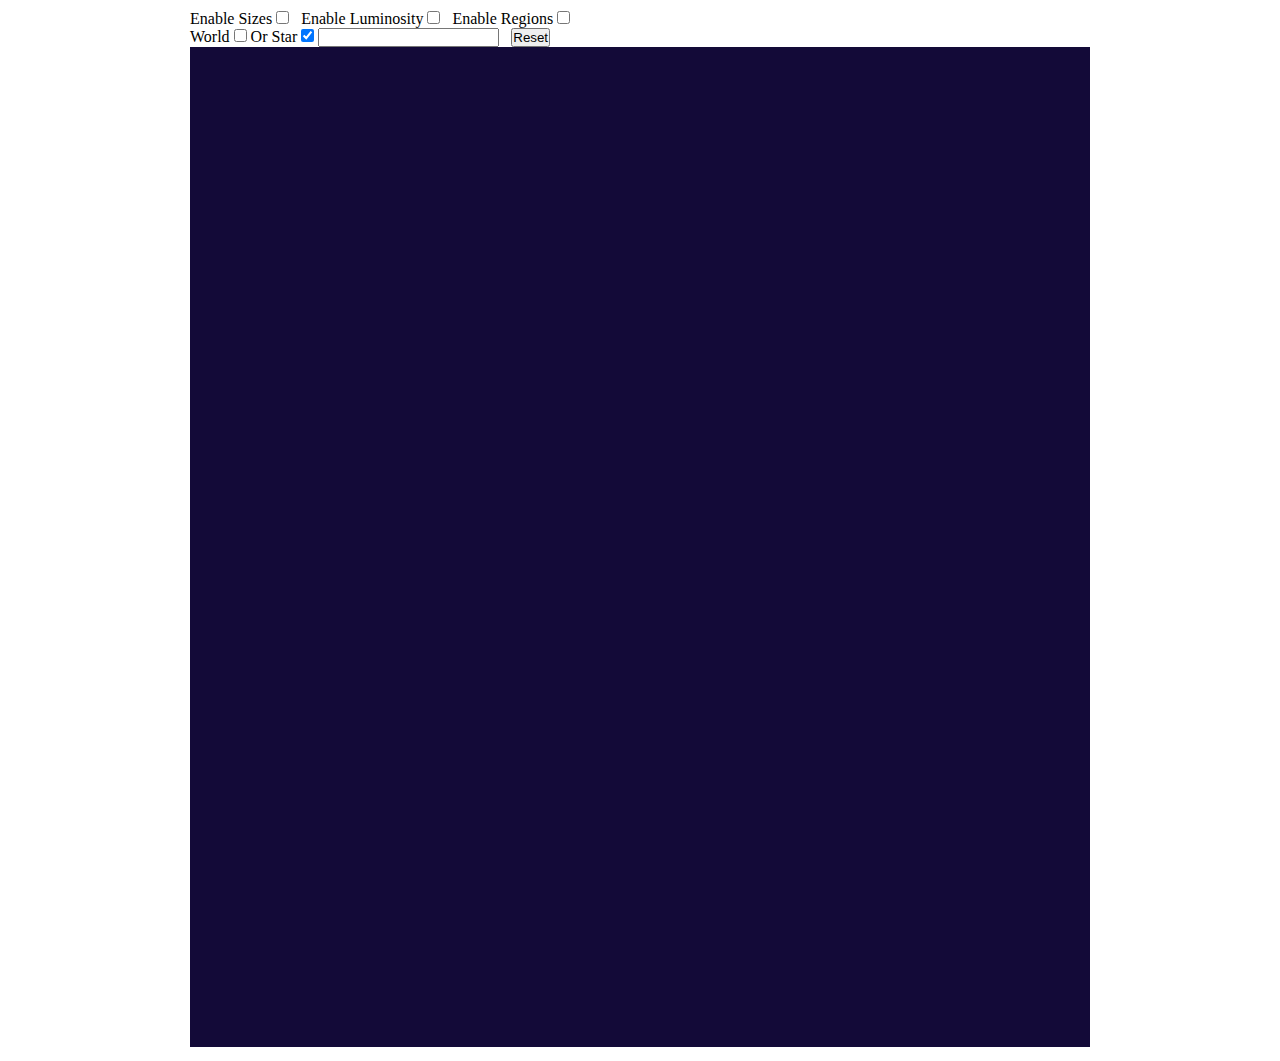
==== static/index.html @ c63aba99 "First build" ====
<!DOCTYPE html>
<html>

<head>
	<meta charset="UTF-8">
	<style>
		html * {
			margin: 0;
			padding: 0;
		}

		body {
			margin: 10px;
		}

		#container {
			width: 900px;
			margin:0 auto;
		}

		#map {
			background-color: #130a38;
			margin:0 auto;
		}
	</style>
</head>

<body>
	<div id="container">
		<label>Enable Sizes</label>
		<input type="checkbox" id="size" onclick="redraw();" />
		&nbsp;
		<label>Enable Luminosity</label>
		<input type="checkbox" id="alpha" onclick="redraw();" />
		&nbsp;
		<label>Enable Regions</label>
		<input type="checkbox" id="regions" onclick="redraw();" />
		<br />
		<label>World</label>
		<input type="checkbox" id="world" onclick="document.getElementById('star').checked = false;redraw();" />
		<label>Or Star</label>
		<input type="checkbox" id="star" checked="true" onclick="document.getElementById('world').checked = false;redraw();" />
		<input type="number" id="id" onchange="redraw();"/>
		&nbsp;
		<button id="reset">Reset</button>
		<br />
		<canvas id="map" width="900" height="1000"></canvas>
	</div>

	<script>
		const canvas = document.getElementById("map");
		const ctx = canvas.getContext("2d");
		const scaleFactor = 1.1;
		var scale = 50;
		var translation = 0;
		var stars = null;
		var lastX = 0, lastY = 0;
		var dragStart, dragged;
		ctx.translate(canvas.width / 2, canvas.height / 2);
		var maxLums = 0.0, minLums = 0.1;

		var req = new XMLHttpRequest();
		req.overrideMimeType("application/json");
		req.open('GET', '/stars', true);
		req.onreadystatechange = function () {
			if (req.readyState == 4 && req.status == "200") {
				stars = JSON.parse(req.responseText);
				Object.keys(stars).forEach(function(k,i) {
					if (stars[k].luminosity > maxLums) {
						maxLums = stars[k].luminosity;
					}
				});
				redraw();
				var anim = setInterval(function(){
					console.log("scaling");
					var as = 0.9877;
					ctx.scale(as,as);
					redraw();
				}, 16);
				setTimeout(function(){
					clearInterval(anim);
				}, 5000);
			}
		};
		req.send(null);
		
		function redraw() {
			ctx.clearRect(-canvas.width*1000, -canvas.width*1000, canvas.width*2000, canvas.width*2000);
			
			if (stars !== null) {
				Object.keys(stars).forEach(function(k,i) {
					var x = stars[k].radial_distance * Math.sin(-stars[k].longitude*(Math.PI/180));
					var y = -1*stars[k].radial_distance * Math.cos(stars[k].longitude*(Math.PI/180));
					var size = 100;//stars[k].radius;
					var alpha = 100;//stars[k].luminosity;

					if (document.getElementById("size").checked) {
						size = stars[k].radius*100;
					}

					if (document.getElementById("alpha").checked) {
						alpha = stars[k].luminosity/maxLums;

						if (alpha < minLums) {
							alpha = minLums;
						}
					}

					ctx.beginPath();

					switch (stars[k].color.join("_")) {
						case "blue":
						ctx.fillStyle = "rgba(0,0,255, " + alpha + ")";
						break;
						case "blue_white":
						ctx.fillStyle = "rgba(100,100,255, " + alpha + ")";
						break;
						case "light_orange":
						ctx.fillStyle = "rgba(247,152,61, " + alpha + ")";
						break;
						case "orange_red":
						ctx.fillStyle = "rgba(255,80,0, " + alpha + ")";
						break;
						case "yellow":
						ctx.fillStyle = "rgba(255,255,0, " + alpha + ")";
						break;
						case "yellow_white":
						ctx.fillStyle = "rgba(239,239,122, " + alpha + ")";
						break;
						default:
						ctx.fillStyle = "rgba(255,255,255, " + alpha + ")";
					}

					ctx.ellipse(x, y, size, size, Math.PI * 4.0, 0, Math.PI * 2.0, true);
					ctx.fill();

					if (document.getElementById("regions").checked) {
						ctx.beginPath();
						ctx.ellipse(x, y, size+5, size+5, Math.PI * 4.0, 0, Math.PI * 2.0, true);

						switch (stars[k].region) {
							case "Galactic Bar":
							ctx.strokeStyle = "rgba(76,114,176,1)";
							break;
							case "Hypatian Arm":
							ctx.strokeStyle = "rgba(85,168,104,1)";
							break;
							case "Jacobian Spur":
							ctx.strokeStyle = "rgba(129,114,179,1)";
							break;
							case "Marshan Arm":
							ctx.strokeStyle = "rgba(221,132,82,1)";
							break;
							case "Nether Arm":
							ctx.strokeStyle = "rgba(196,78,82,1)";
							break;
							case "Outerlands":
							ctx.strokeStyle = "rgba(218,139,195,1)";
							break;
							case "Ridean Spur":
							ctx.strokeStyle = "rgba(147,120,96,1)";
							break;
						}
						ctx.lineWidth = stars[k].n_planets*10;
						ctx.stroke();
					}
				});

				Object.keys(stars).forEach(function(k,i) {
					var x = stars[k].radial_distance * Math.sin(-stars[k].longitude*(Math.PI/180));
					var y = -1*stars[k].radial_distance * Math.cos(stars[k].longitude*(Math.PI/180));
					var size = 100;//stars[k].radius;

					if (document.getElementById("size").checked) {
						size = stars[k].radius*100;
					}

					if (document.getElementById("star").checked) {
						if (document.getElementById("id").value == k) {
							ctx.beginPath();
							ctx.ellipse(x, y, size+100, size+100, Math.PI * 4.0, 0, Math.PI * 2.0, true);
							ctx.ellipse(x, y, size+160, size+160, Math.PI * 4.0, 0, Math.PI * 2.0, true);
							ctx.ellipse(x, y, size+220, size+220, Math.PI * 4.0, 0, Math.PI * 2.0, true);
							ctx.strokeStyle = "#0f0";
							ctx.lineWidth = 50;
							ctx.stroke();
						}
					} else {
						stars[k].planets.forEach(function(planet) {
							if (document.getElementById("id").value == planet.planet_id) {
								ctx.beginPath();
								ctx.ellipse(x, y, size+100, size+100, Math.PI * 4.0, 0, Math.PI * 2.0, true);
								ctx.ellipse(x, y, size+160, size+160, Math.PI * 4.0, 0, Math.PI * 2.0, true);
								ctx.ellipse(x, y, size+220, size+220, Math.PI * 4.0, 0, Math.PI * 2.0, true);
								ctx.strokeStyle = "#0f0";
								ctx.lineWidth = 50;
								ctx.stroke();
							}
						});
					}
				});
			}
		}
		
		window.onload = function () {
			trackTransforms(ctx);
			redraw();

			canvas.addEventListener(
				"mousedown",
				function (evt) {
					document.body.style.mozUserSelect = document.body.style.webkitUserSelect = document.body.style.userSelect = "none";
					lastX = evt.offsetX - (canvas.width / 2) || (evt.pageX - (canvas.width / 2)) - canvas.offsetLeft;
					lastY = evt.offsetY - (canvas.width / 2) || (evt.pageY - (canvas.width / 2)) - canvas.offsetTop;
					dragStart = ctx.transformedPoint(lastX, lastY);
					dragged = false;
				},
				false
			);

			canvas.addEventListener(
				"mousemove",
				function (evt) {
					lastX = evt.offsetX - (canvas.width / 2) || (evt.pageX - (canvas.width / 2)) - canvas.offsetLeft;
					lastY = evt.offsetY - (canvas.width / 2) || (evt.pageY - (canvas.width / 2)) - canvas.offsetTop;
					dragged = true;
					if (dragStart) {
						var pt = ctx.transformedPoint(lastX, lastY);
						ctx.translate(pt.x - dragStart.x, pt.y - dragStart.y);
						redraw();
					}
				},
				false
			);

			canvas.addEventListener(
				"mouseup",
				function (evt) {
					dragStart = null;
				},
				false
			);

			var zoom = function (clicks) {
				var pt = ctx.transformedPoint(lastX, lastY);
				ctx.translate(pt.x, pt.y);
				factor = Math.pow(scaleFactor, clicks);
				ctx.scale(factor, factor);
				ctx.translate(-pt.x, -pt.y);
				redraw();
			};

			var handleScroll = function (evt) {
				var delta = evt.wheelDelta
					? evt.wheelDelta / 40
					: evt.detail
						? -evt.detail
						: 0;
				if (delta) zoom(delta);
				return evt.preventDefault() && false;
			};

			canvas.addEventListener("DOMMouseScroll", handleScroll, false);
			canvas.addEventListener("mousewheel", handleScroll, false);
		};

		// Adds ctx.getTransform() - returns an SVGMatrix
		// Adds ctx.transformedPoint(x,y) - returns an SVGPoint
		function trackTransforms(ctx) {
			var svg = document.createElementNS("http://www.w3.org/2000/svg", "svg");
			var xform = svg.createSVGMatrix();
			ctx.getTransform = function () {
				return xform;
			};

			var savedTransforms = [];
			var save = ctx.save;
			ctx.save = function () {
				savedTransforms.push(xform.translate(0, 0));
				return save.call(ctx);
			};

			var restore = ctx.restore;
			ctx.restore = function () {
				xform = savedTransforms.pop();
				return restore.call(ctx);
			};

			var scale = ctx.scale;
			ctx.scale = function (sx, sy) {
				xform = xform.scaleNonUniform(sx, sy);
				return scale.call(ctx, sx, sy);
			};

			var rotate = ctx.rotate;
			ctx.rotate = function (radians) {
				xform = xform.rotate((radians * 180) / Math.PI);
				return rotate.call(ctx, radians);
			};

			var translate = ctx.translate;
			ctx.translate = function (dx, dy) {
				xform = xform.translate(dx, dy);
				return translate.call(ctx, dx, dy);
			};

			var transform = ctx.transform;
			ctx.transform = function (a, b, c, d, e, f) {
				var m2 = svg.createSVGMatrix();
				m2.a = a;
				m2.b = b;
				m2.c = c;
				m2.d = d;
				m2.e = e;
				m2.f = f;
				xform = xform.multiply(m2);
				return transform.call(ctx, a, b, c, d, e, f);
			};

			var setTransform = ctx.setTransform;
			ctx.setTransform = function (a, b, c, d, e, f) {
				xform.a = a;
				xform.b = b;
				xform.c = c;
				xform.d = d;
				xform.e = e;
				xform.f = f;
				return setTransform.call(ctx, a, b, c, d, e, f);
			};

			var pt = svg.createSVGPoint();
			ctx.transformedPoint = function (x, y) {
				pt.x = x;
				pt.y = y;
				return pt.matrixTransform(xform.inverse());
			};
		}
	</script>
</body>

</html>
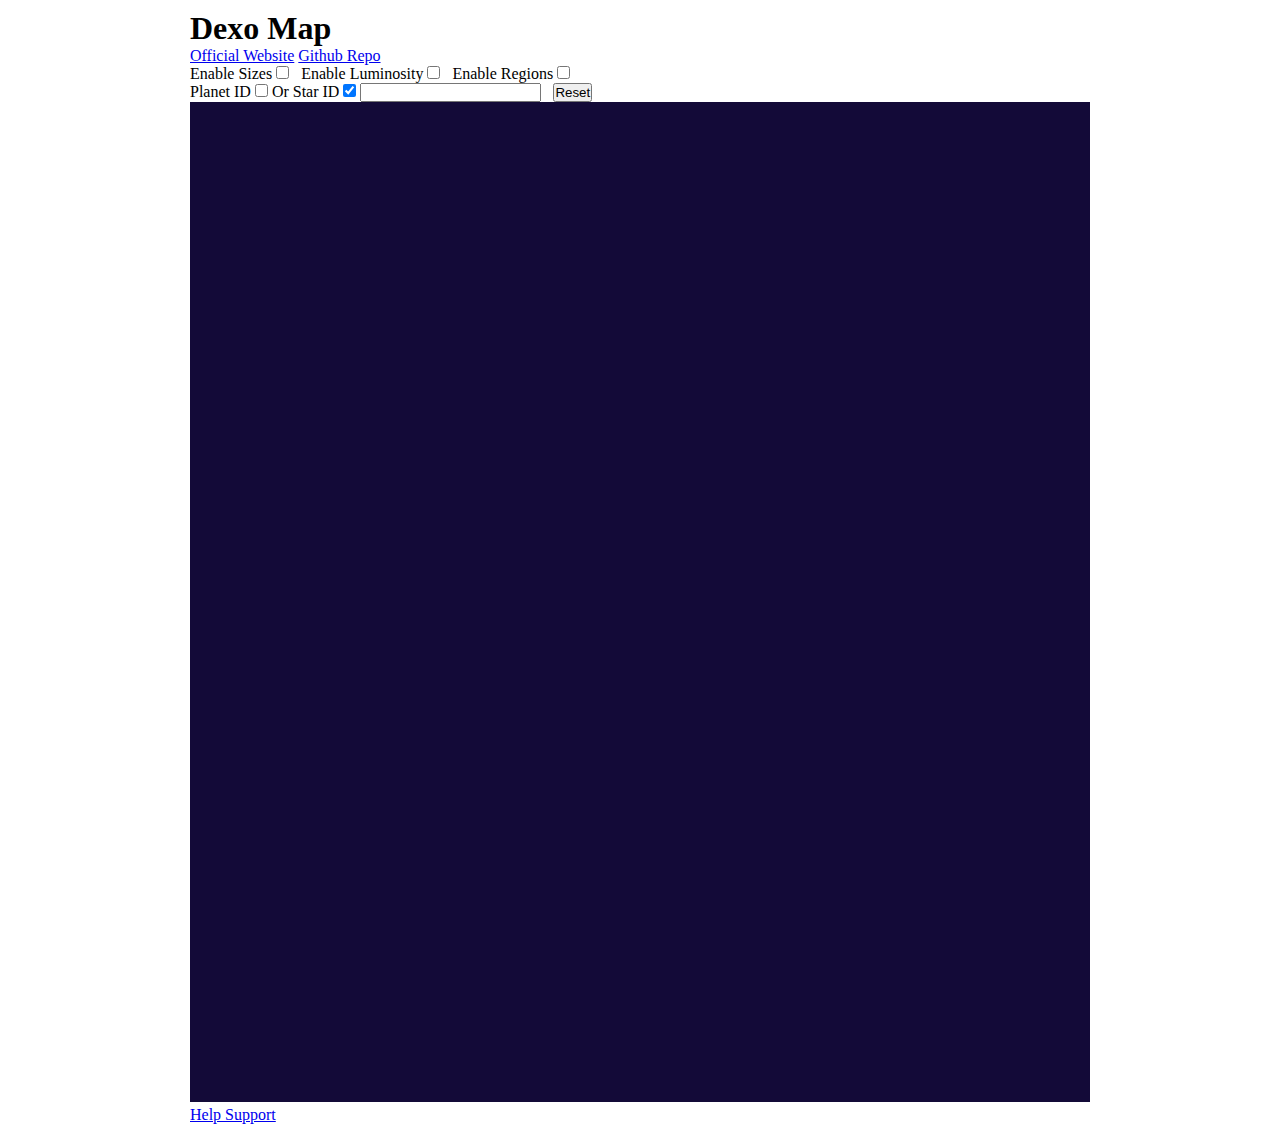
==== commit 27d65136: "Update html with some links" ====
--- a/static/index.html
+++ b/static/index.html
@@ -27,6 +27,11 @@
 
 <body>
 	<div id="container">
+		<h1>Dexo Map</h1>
+		<p>
+			<a href="https://dexoworlds.com" target="_blank">Official Website</a>
+			<a href="https://github.com/nalum/dexo-map" target="_blank">Github Repo</a>
+		</p>
 		<label>Enable Sizes</label>
 		<input type="checkbox" id="size" onclick="redraw();" />
 		&nbsp;
@@ -36,15 +41,18 @@
 		<label>Enable Regions</label>
 		<input type="checkbox" id="regions" onclick="redraw();" />
 		<br />
-		<label>World</label>
-		<input type="checkbox" id="world" onclick="document.getElementById('star').checked = false;redraw();" />
-		<label>Or Star</label>
-		<input type="checkbox" id="star" checked="true" onclick="document.getElementById('world').checked = false;redraw();" />
+		<label>Planet ID</label>
+		<input type="checkbox" id="planet" onclick="document.getElementById('star').checked = false;redraw();" />
+		<label>Or Star ID</label>
+		<input type="checkbox" id="star" checked="true" onclick="document.getElementById('planet').checked = false;redraw();" />
 		<input type="number" id="id" onchange="redraw();"/>
 		&nbsp;
 		<button id="reset">Reset</button>
 		<br />
 		<canvas id="map" width="900" height="1000"></canvas>
+		<p>
+			<a href="https://github.com/Nalum/dexo-map/blob/main/ada-address.pdf" target="_blank">Help Support</a>
+		</p>
 	</div>
 
 	<script>
@@ -72,14 +80,13 @@
 				});
 				redraw();
 				var anim = setInterval(function(){
-					console.log("scaling");
 					var as = 0.9877;
 					ctx.scale(as,as);
 					redraw();
 				}, 16);
 				setTimeout(function(){
 					clearInterval(anim);
-				}, 5000);
+				}, 5300);
 			}
 		};
 		req.send(null);
@@ -107,61 +114,17 @@
 					}
 
 					ctx.beginPath();
-
-					switch (stars[k].color.join("_")) {
-						case "blue":
-						ctx.fillStyle = "rgba(0,0,255, " + alpha + ")";
-						break;
-						case "blue_white":
-						ctx.fillStyle = "rgba(100,100,255, " + alpha + ")";
-						break;
-						case "light_orange":
-						ctx.fillStyle = "rgba(247,152,61, " + alpha + ")";
-						break;
-						case "orange_red":
-						ctx.fillStyle = "rgba(255,80,0, " + alpha + ")";
-						break;
-						case "yellow":
-						ctx.fillStyle = "rgba(255,255,0, " + alpha + ")";
-						break;
-						case "yellow_white":
-						ctx.fillStyle = "rgba(239,239,122, " + alpha + ")";
-						break;
-						default:
-						ctx.fillStyle = "rgba(255,255,255, " + alpha + ")";
-					}
-
+					var color = starColor(stars[k].color.join("_"), alpha);
+					ctx.fillStyle = color;
 					ctx.ellipse(x, y, size, size, Math.PI * 4.0, 0, Math.PI * 2.0, true);
 					ctx.fill();
 
 					if (document.getElementById("regions").checked) {
 						ctx.beginPath();
 						ctx.ellipse(x, y, size+5, size+5, Math.PI * 4.0, 0, Math.PI * 2.0, true);
-
-						switch (stars[k].region) {
-							case "Galactic Bar":
-							ctx.strokeStyle = "rgba(76,114,176,1)";
-							break;
-							case "Hypatian Arm":
-							ctx.strokeStyle = "rgba(85,168,104,1)";
-							break;
-							case "Jacobian Spur":
-							ctx.strokeStyle = "rgba(129,114,179,1)";
-							break;
-							case "Marshan Arm":
-							ctx.strokeStyle = "rgba(221,132,82,1)";
-							break;
-							case "Nether Arm":
-							ctx.strokeStyle = "rgba(196,78,82,1)";
-							break;
-							case "Outerlands":
-							ctx.strokeStyle = "rgba(218,139,195,1)";
-							break;
-							case "Ridean Spur":
-							ctx.strokeStyle = "rgba(147,120,96,1)";
-							break;
-						}
-						ctx.lineWidth = stars[k].n_planets*10;
+						var color = regionColor(stars[k].region);
+						ctx.strokeStyle = color;
+						ctx.lineWidth = 100;
 						ctx.stroke();
 					}
 				});
@@ -175,33 +138,87 @@
 						size = stars[k].radius*100;
 					}
 
-					if (document.getElementById("star").checked) {
-						if (document.getElementById("id").value == k) {
-							ctx.beginPath();
-							ctx.ellipse(x, y, size+100, size+100, Math.PI * 4.0, 0, Math.PI * 2.0, true);
-							ctx.ellipse(x, y, size+160, size+160, Math.PI * 4.0, 0, Math.PI * 2.0, true);
-							ctx.ellipse(x, y, size+220, size+220, Math.PI * 4.0, 0, Math.PI * 2.0, true);
-							ctx.strokeStyle = "#0f0";
-							ctx.lineWidth = 50;
-							ctx.stroke();
-						}
-					} else {
+					if (document.getElementById("planet").checked) {
 						stars[k].planets.forEach(function(planet) {
 							if (document.getElementById("id").value == planet.planet_id) {
-								ctx.beginPath();
-								ctx.ellipse(x, y, size+100, size+100, Math.PI * 4.0, 0, Math.PI * 2.0, true);
-								ctx.ellipse(x, y, size+160, size+160, Math.PI * 4.0, 0, Math.PI * 2.0, true);
-								ctx.ellipse(x, y, size+220, size+220, Math.PI * 4.0, 0, Math.PI * 2.0, true);
-								ctx.strokeStyle = "#0f0";
-								ctx.lineWidth = 50;
-								ctx.stroke();
+								drawFocused(x, y, size, starColor(stars[k].color.join("_"), 1));
 							}
 						});
+					} else {
+						if (document.getElementById("id").value == k) {
+							drawFocused(x, y, size, starColor(stars[k].color.join("_"), 1));
+						}
 					}
 				});
 			}
 		}
+
+		function drawFocused(x, y, size, color) {
+			ctx.beginPath();
+			ctx.ellipse(x, y, size, size, Math.PI * 4.0, 0, Math.PI * 2.0, true);
+			ctx.fillStyle = color;
+			ctx.fill();
+
+			ctx.beginPath();
+			ctx.ellipse(x, y, size+100, size+100, Math.PI * 4.0, 0, Math.PI * 2.0, true);
+			ctx.ellipse(x, y, size+160, size+160, Math.PI * 4.0, 0, Math.PI * 2.0, true);
+			ctx.ellipse(x, y, size+220, size+220, Math.PI * 4.0, 0, Math.PI * 2.0, true);
+			ctx.strokeStyle = "#0f0";
+			ctx.lineWidth = 50;
+			ctx.stroke();
+		}
 		
+		function starColor(color, alpha) {
+			switch (color) {
+				case "blue":
+				return "rgba(0,0,255, " + alpha + ")";
+				break;
+				case "blue_white":
+				return "rgba(100,100,255, " + alpha + ")";
+				break;
+				case "light_orange":
+				return "rgba(247,152,61, " + alpha + ")";
+				break;
+				case "orange_red":
+				return "rgba(255,80,0, " + alpha + ")";
+				break;
+				case "yellow":
+				return "rgba(255,255,0, " + alpha + ")";
+				break;
+				case "yellow_white":
+				return "rgba(239,239,122, " + alpha + ")";
+				break;
+				default:
+				return "rgba(255,255,255, " + alpha + ")";
+			}
+		}
+		
+		function regionColor(region) {
+			switch (region) {
+				case "Galactic Bar":
+				return "rgba(76,114,176,1)";
+				break;
+				case "Hypatian Arm":
+				return "rgba(85,168,104,1)";
+				break;
+				case "Jacobian Spur":
+				return "rgba(129,114,179,1)";
+				break;
+				case "Marshan Arm":
+				return "rgba(221,132,82,1)";
+				break;
+				case "Nether Arm":
+				return "rgba(196,78,82,1)";
+				break;
+				case "Outerlands":
+				return "rgba(218,139,195,1)";
+				break;
+				case "Ridean Spur":
+				return "rgba(147,120,96,1)";
+				break;
+			}
+		}
+
 		window.onload = function () {
 			trackTransforms(ctx);
 			redraw();
@@ -338,4 +355,4 @@
 	</script>
 </body>
 
-</html>+</html>
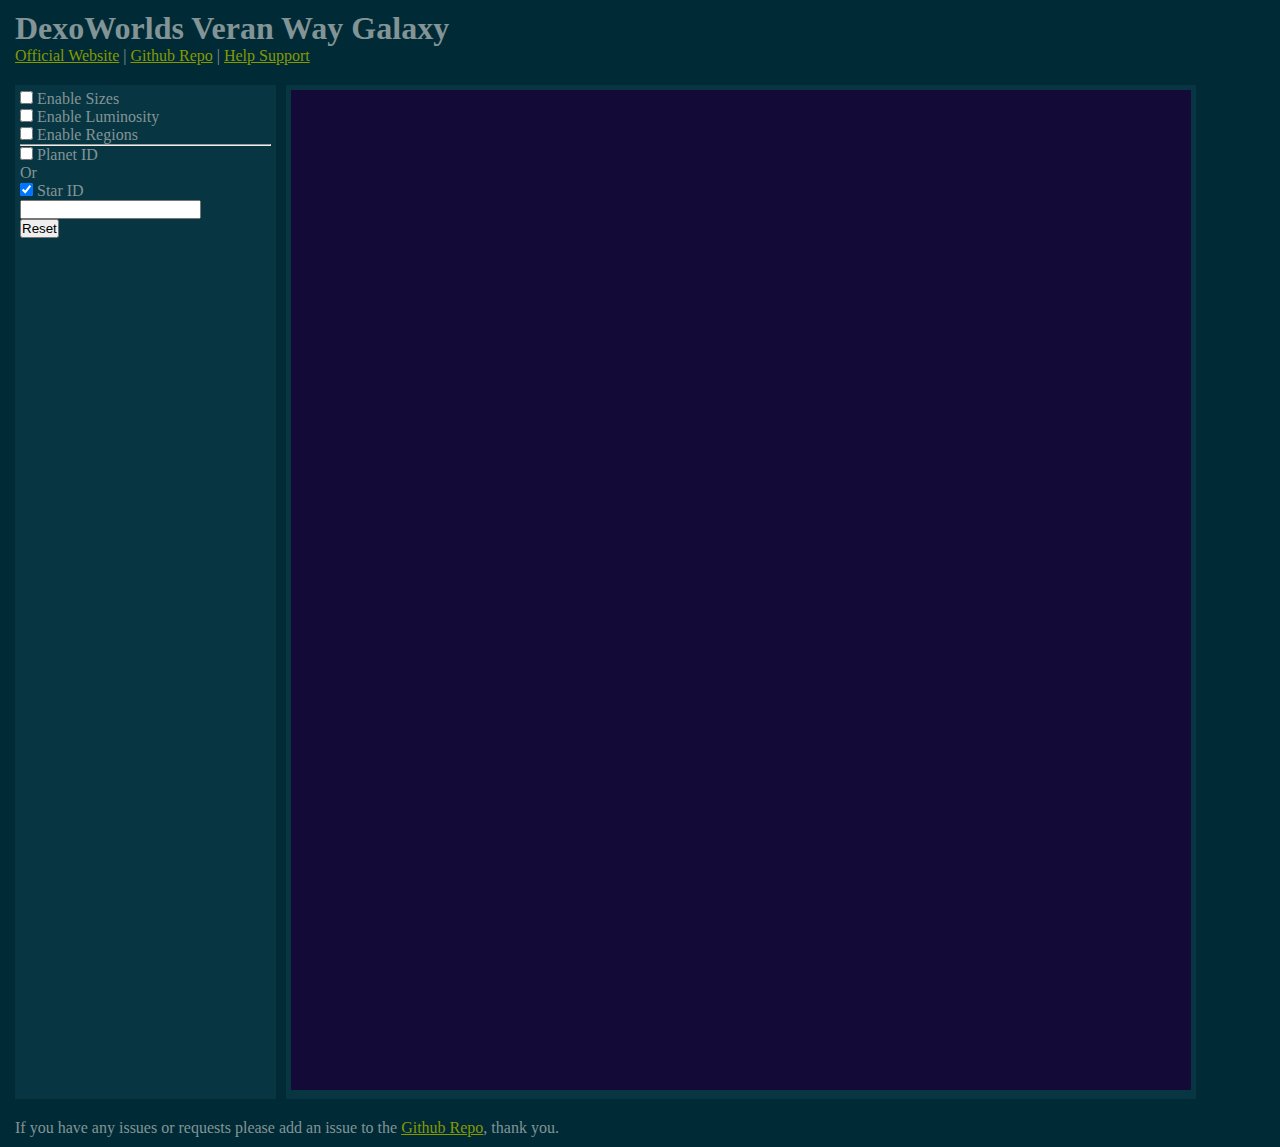
==== commit 318f6eab: "Setup a little logging and add some css styling" ====
--- a/static/index.html
+++ b/static/index.html
@@ -11,14 +11,42 @@
 
 		body {
 			margin: 10px;
-		}
-
-		#container {
+			background-color: #002b36;
+			color: #839496;
+		}
+
+		a {
+			color: #859900;
+		}
+
+		header, main, footer {
+			width: 1250px;
+			margin:0 auto;
+		}
+
+		main {
+			margin: 20px auto;
+			display: grid;
+			grid-template-columns: 2;
+			gap: 10px;
+			grid-auto-rows: minmax(100px, auto);
+		}
+
+		main section {
+			background-color: #073642;
+			padding: 5px;
+		}
+
+		main section#data {
+			grid-column: 1;
+		}
+
+		main section#map {
+			grid-column: 2;
 			width: 900px;
-			margin:0 auto;
-		}
-
-		#map {
+		}
+
+		#galaxy {
 			background-color: #130a38;
 			margin:0 auto;
 		}
@@ -26,39 +54,61 @@
 </head>
 
 <body>
-	<div id="container">
-		<h1>Dexo Map</h1>
+	<header>
+		<h1>DexoWorlds Veran Way Galaxy</h1>
 		<p>
-			<a href="https://dexoworlds.com" target="_blank">Official Website</a>
-			<a href="https://github.com/nalum/dexo-map" target="_blank">Github Repo</a>
-		</p>
-		<label>Enable Sizes</label>
-		<input type="checkbox" id="size" onclick="redraw();" />
-		&nbsp;
-		<label>Enable Luminosity</label>
-		<input type="checkbox" id="alpha" onclick="redraw();" />
-		&nbsp;
-		<label>Enable Regions</label>
-		<input type="checkbox" id="regions" onclick="redraw();" />
-		<br />
-		<label>Planet ID</label>
-		<input type="checkbox" id="planet" onclick="document.getElementById('star').checked = false;redraw();" />
-		<label>Or Star ID</label>
-		<input type="checkbox" id="star" checked="true" onclick="document.getElementById('planet').checked = false;redraw();" />
-		<input type="number" id="id" onchange="redraw();"/>
-		&nbsp;
-		<button id="reset">Reset</button>
-		<br />
-		<canvas id="map" width="900" height="1000"></canvas>
-		<p>
+			<a href="https://dexoworlds.com" target="_blank">Official Website</a> |
+			<a href="https://github.com/nalum/dexo-map" target="_blank">Github Repo</a> |
 			<a href="https://github.com/Nalum/dexo-map/blob/main/ada-address.pdf" target="_blank">Help Support</a>
 		</p>
-	</div>
+	</header>
+
+	<main>
+		<section id="data">
+			<input type="checkbox" id="size" onclick="redraw();" />
+			<label onclick="document.getElementById('size').click();">Enable Sizes</label>
+			<br />
+			<input type="checkbox" id="alpha" onclick="redraw();" />
+			<label onclick="document.getElementById('alpha').click();">Enable Luminosity</label>
+			<br />
+			<input type="checkbox" id="regions" onclick="redraw();" />
+			<label onclick="document.getElementById('regions').click();">Enable Regions</label>
+			<br />
+			<hr />
+			<input type="checkbox" id="planet" onclick="document.getElementById('star').checked = false;redraw();" />
+			<label>Planet ID</label>
+			<br />Or<br />
+			<input type="checkbox" id="star" checked="true" onclick="document.getElementById('planet').checked = false;redraw();" />
+			<label>Star ID</label>
+			<br />
+			<input type="number" id="id" onchange="redraw();"/>
+			<br />
+			<button id="reset" onclick="reset();">Reset</button>
+		</section>
+		<section id="map"><canvas id="galaxy" width="900" height="1000"></canvas></section>
+	</main>
+
+	<footer>
+		<p>If you have any issues or requests please add an issue to the <a href="https://github.com/nalum/dexo-map" target="_blank">Github Repo</a>, thank you.</p>
+	</footer>
 
 	<script>
-		const canvas = document.getElementById("map");
+		function reset() {
+			document.getElementById('size').checked = false;
+			document.getElementById('alpha').checked = false;
+			document.getElementById('regions').checked = false;
+			document.getElementById('star').checked = true;
+			document.getElementById('planet').checked = false;
+			document.getElementById('id').value = '';
+			redraw();
+		}
+	</script>
+
+	<script>
+		const canvas = document.getElementById("galaxy");
 		const ctx = canvas.getContext("2d");
 		const scaleFactor = 1.1;
+		const RSol = 100;
 		var scale = 50;
 		var translation = 0;
 		var stars = null;
@@ -98,11 +148,11 @@
 				Object.keys(stars).forEach(function(k,i) {
 					var x = stars[k].radial_distance * Math.sin(-stars[k].longitude*(Math.PI/180));
 					var y = -1*stars[k].radial_distance * Math.cos(stars[k].longitude*(Math.PI/180));
-					var size = 100;//stars[k].radius;
-					var alpha = 100;//stars[k].luminosity;
+					var size = RSol;
+					var alpha = 1;
 
 					if (document.getElementById("size").checked) {
-						size = stars[k].radius*100;
+						size = RSol*stars[k].radius;
 					}
 
 					if (document.getElementById("alpha").checked) {
@@ -132,10 +182,10 @@
 				Object.keys(stars).forEach(function(k,i) {
 					var x = stars[k].radial_distance * Math.sin(-stars[k].longitude*(Math.PI/180));
 					var y = -1*stars[k].radial_distance * Math.cos(stars[k].longitude*(Math.PI/180));
-					var size = 100;//stars[k].radius;
+					var size = RSol;
 
 					if (document.getElementById("size").checked) {
-						size = stars[k].radius*100;
+						size = RSol*stars[k].radius;
 					}
 
 					if (document.getElementById("planet").checked) {
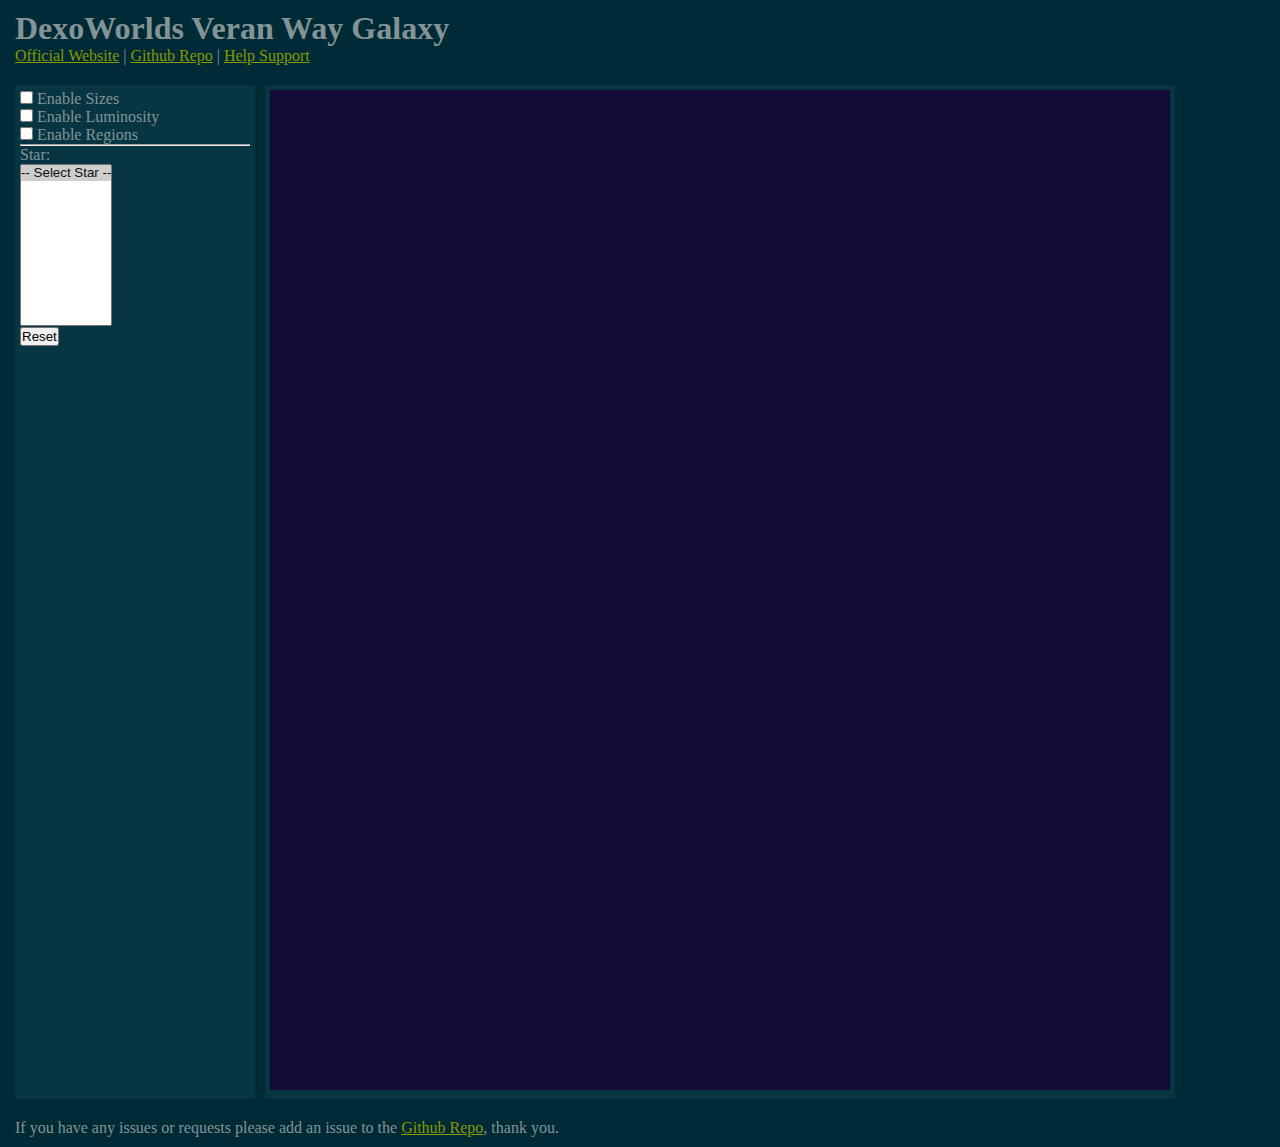
==== commit c1751b2c: "Setup multiselect for stars, showing name and id" ====
--- a/static/index.html
+++ b/static/index.html
@@ -44,6 +44,23 @@
 		main section#map {
 			grid-column: 2;
 			width: 900px;
+		}
+
+		main section#map:before {
+			content: "";
+			position: absolute;
+			width: 25px;
+			height: 50px;
+			margin: 50px;
+			z-index: 1;
+			background-image: url(/rocket);
+			background-repeat: no-repeat;
+			background-size: 25px;
+			-webkit-transform: rotate(30deg);
+			-moz-transform: rotate(30deg);
+			-ms-transform: rotate(30deg);
+			-o-transform: rotate(30deg);
+			transform: rotate(30deg);
 		}
 
 		#galaxy {
@@ -65,23 +82,19 @@
 
 	<main>
 		<section id="data">
-			<input type="checkbox" id="size" onclick="redraw();" />
+			<input type="checkbox" id="size" onclick="draw();" />
 			<label onclick="document.getElementById('size').click();">Enable Sizes</label>
 			<br />
-			<input type="checkbox" id="alpha" onclick="redraw();" />
+			<input type="checkbox" id="alpha" onclick="draw();" />
 			<label onclick="document.getElementById('alpha').click();">Enable Luminosity</label>
 			<br />
-			<input type="checkbox" id="regions" onclick="redraw();" />
+			<input type="checkbox" id="regions" onclick="draw();" />
 			<label onclick="document.getElementById('regions').click();">Enable Regions</label>
 			<br />
 			<hr />
-			<input type="checkbox" id="planet" onclick="document.getElementById('star').checked = false;redraw();" />
-			<label>Planet ID</label>
-			<br />Or<br />
-			<input type="checkbox" id="star" checked="true" onclick="document.getElementById('planet').checked = false;redraw();" />
-			<label>Star ID</label>
+			<label>Star:</label>
 			<br />
-			<input type="number" id="id" onchange="redraw();"/>
+			<select id="star" size="10" multiple onchange="draw();"><option selected value="0">-- Select Star --</option></select>
 			<br />
 			<button id="reset" onclick="reset();">Reset</button>
 		</section>
@@ -97,10 +110,8 @@
 			document.getElementById('size').checked = false;
 			document.getElementById('alpha').checked = false;
 			document.getElementById('regions').checked = false;
-			document.getElementById('star').checked = true;
-			document.getElementById('planet').checked = false;
-			document.getElementById('id').value = '';
-			redraw();
+			document.getElementById('star').value = "0";
+			draw();
 		}
 	</script>
 
@@ -128,11 +139,12 @@
 						maxLums = stars[k].luminosity;
 					}
 				});
-				redraw();
+				populateSelect(stars);
+				draw();
 				var anim = setInterval(function(){
 					var as = 0.9877;
 					ctx.scale(as,as);
-					redraw();
+					draw();
 				}, 16);
 				setTimeout(function(){
 					clearInterval(anim);
@@ -141,81 +153,90 @@
 		};
 		req.send(null);
 		
-		function redraw() {
+		function populateSelect(stars) {
+			var select = document.getElementById("star");
+
+			Object.keys(stars).forEach(function (k,i) {
+				var x = stars[k].radial_distance * Math.sin(-stars[k].longitude*(Math.PI/180));
+				var y = -1*stars[k].radial_distance * Math.cos(stars[k].longitude*(Math.PI/180));
+				var size = RSol;
+
+				if (document.getElementById("size").checked) {
+					size = RSol*stars[k].radius;
+				}
+
+				var option = document.createElement("option");
+				option.value = stars[k].star_id + "|" + x + "|" + y + "|" + size + "|" + starColor(stars[k].color.join("_"), 1);
+				option.innerHTML = stars[k].name + " #" + stars[k].star_id;
+				select.appendChild(option);
+			});
+		}
+
+		function draw() {
 			ctx.clearRect(-canvas.width*1000, -canvas.width*1000, canvas.width*2000, canvas.width*2000);
 			
 			if (stars !== null) {
-				Object.keys(stars).forEach(function(k,i) {
-					var x = stars[k].radial_distance * Math.sin(-stars[k].longitude*(Math.PI/180));
-					var y = -1*stars[k].radial_distance * Math.cos(stars[k].longitude*(Math.PI/180));
-					var size = RSol;
-					var alpha = 1;
-
-					if (document.getElementById("size").checked) {
-						size = RSol*stars[k].radius;
+				paintTheStars();
+				paintFocused();
+			}
+		}
+
+		function paintTheStars() {
+			Object.keys(stars).forEach(function(k,i) {
+				var x = stars[k].radial_distance * Math.sin(-stars[k].longitude*(Math.PI/180));
+				var y = -1*stars[k].radial_distance * Math.cos(stars[k].longitude*(Math.PI/180));
+				var size = RSol;
+				var alpha = 1;
+
+				if (document.getElementById("size").checked) {
+					size = RSol*stars[k].radius;
+				}
+
+				if (document.getElementById("alpha").checked) {
+					alpha = stars[k].luminosity/maxLums;
+
+					if (alpha < minLums) {
+						alpha = minLums;
 					}
-
-					if (document.getElementById("alpha").checked) {
-						alpha = stars[k].luminosity/maxLums;
-
-						if (alpha < minLums) {
-							alpha = minLums;
-						}
-					}
-
+				}
+
+				ctx.beginPath();
+				var color = starColor(stars[k].color.join("_"), alpha);
+				ctx.fillStyle = color;
+				ctx.ellipse(x, y, size, size, Math.PI * 4.0, 0, Math.PI * 2.0, true);
+				ctx.fill();
+
+				if (document.getElementById("regions").checked) {
 					ctx.beginPath();
-					var color = starColor(stars[k].color.join("_"), alpha);
-					ctx.fillStyle = color;
-					ctx.ellipse(x, y, size, size, Math.PI * 4.0, 0, Math.PI * 2.0, true);
-					ctx.fill();
-
-					if (document.getElementById("regions").checked) {
-						ctx.beginPath();
-						ctx.ellipse(x, y, size+5, size+5, Math.PI * 4.0, 0, Math.PI * 2.0, true);
-						var color = regionColor(stars[k].region);
-						ctx.strokeStyle = color;
-						ctx.lineWidth = 100;
-						ctx.stroke();
-					}
-				});
-
-				Object.keys(stars).forEach(function(k,i) {
-					var x = stars[k].radial_distance * Math.sin(-stars[k].longitude*(Math.PI/180));
-					var y = -1*stars[k].radial_distance * Math.cos(stars[k].longitude*(Math.PI/180));
-					var size = RSol;
-
-					if (document.getElementById("size").checked) {
-						size = RSol*stars[k].radius;
-					}
-
-					if (document.getElementById("planet").checked) {
-						stars[k].planets.forEach(function(planet) {
-							if (document.getElementById("id").value == planet.planet_id) {
-								drawFocused(x, y, size, starColor(stars[k].color.join("_"), 1));
-							}
-						});
-					} else {
-						if (document.getElementById("id").value == k) {
-							drawFocused(x, y, size, starColor(stars[k].color.join("_"), 1));
-						}
-					}
-				});
+					ctx.ellipse(x, y, size+5, size+5, Math.PI * 4.0, 0, Math.PI * 2.0, true);
+					var color = regionColor(stars[k].region);
+					ctx.strokeStyle = color;
+					ctx.lineWidth = 100;
+					ctx.stroke();
+				}
+			});
+		}
+
+		function paintFocused() {
+			var selected = document.getElementById("star").selectedOptions;
+
+			for (i=0; i<selected.length; i++) {
+				var data = selected[i].value.split("|");
+				var x = data[1]*1, y = data[2]*1, size = data[3]*1, color = data[4];
+				console.log(x, y, size, color)
+				ctx.beginPath();
+				ctx.ellipse(x, y, size, size, Math.PI * 4.0, 0, Math.PI * 2.0, true);
+				ctx.fillStyle = color;
+				ctx.fill();
+	
+				ctx.beginPath();
+				ctx.ellipse(x, y, size+100, size+100, Math.PI * 4.0, 0, Math.PI * 2.0, true);
+				ctx.ellipse(x, y, size+160, size+160, Math.PI * 4.0, 0, Math.PI * 2.0, true);
+				ctx.ellipse(x, y, size+220, size+220, Math.PI * 4.0, 0, Math.PI * 2.0, true);
+				ctx.strokeStyle = "#0f0";
+				ctx.lineWidth = 50;
+				ctx.stroke();
 			}
-		}
-
-		function drawFocused(x, y, size, color) {
-			ctx.beginPath();
-			ctx.ellipse(x, y, size, size, Math.PI * 4.0, 0, Math.PI * 2.0, true);
-			ctx.fillStyle = color;
-			ctx.fill();
-
-			ctx.beginPath();
-			ctx.ellipse(x, y, size+100, size+100, Math.PI * 4.0, 0, Math.PI * 2.0, true);
-			ctx.ellipse(x, y, size+160, size+160, Math.PI * 4.0, 0, Math.PI * 2.0, true);
-			ctx.ellipse(x, y, size+220, size+220, Math.PI * 4.0, 0, Math.PI * 2.0, true);
-			ctx.strokeStyle = "#0f0";
-			ctx.lineWidth = 50;
-			ctx.stroke();
 		}
 		
 		function starColor(color, alpha) {
@@ -271,7 +292,7 @@
 
 		window.onload = function () {
 			trackTransforms(ctx);
-			redraw();
+			draw();
 
 			canvas.addEventListener(
 				"mousedown",
@@ -294,7 +315,7 @@
 					if (dragStart) {
 						var pt = ctx.transformedPoint(lastX, lastY);
 						ctx.translate(pt.x - dragStart.x, pt.y - dragStart.y);
-						redraw();
+						draw();
 					}
 				},
 				false
@@ -314,7 +335,7 @@
 				factor = Math.pow(scaleFactor, clicks);
 				ctx.scale(factor, factor);
 				ctx.translate(-pt.x, -pt.y);
-				redraw();
+				draw();
 			};
 
 			var handleScroll = function (evt) {
